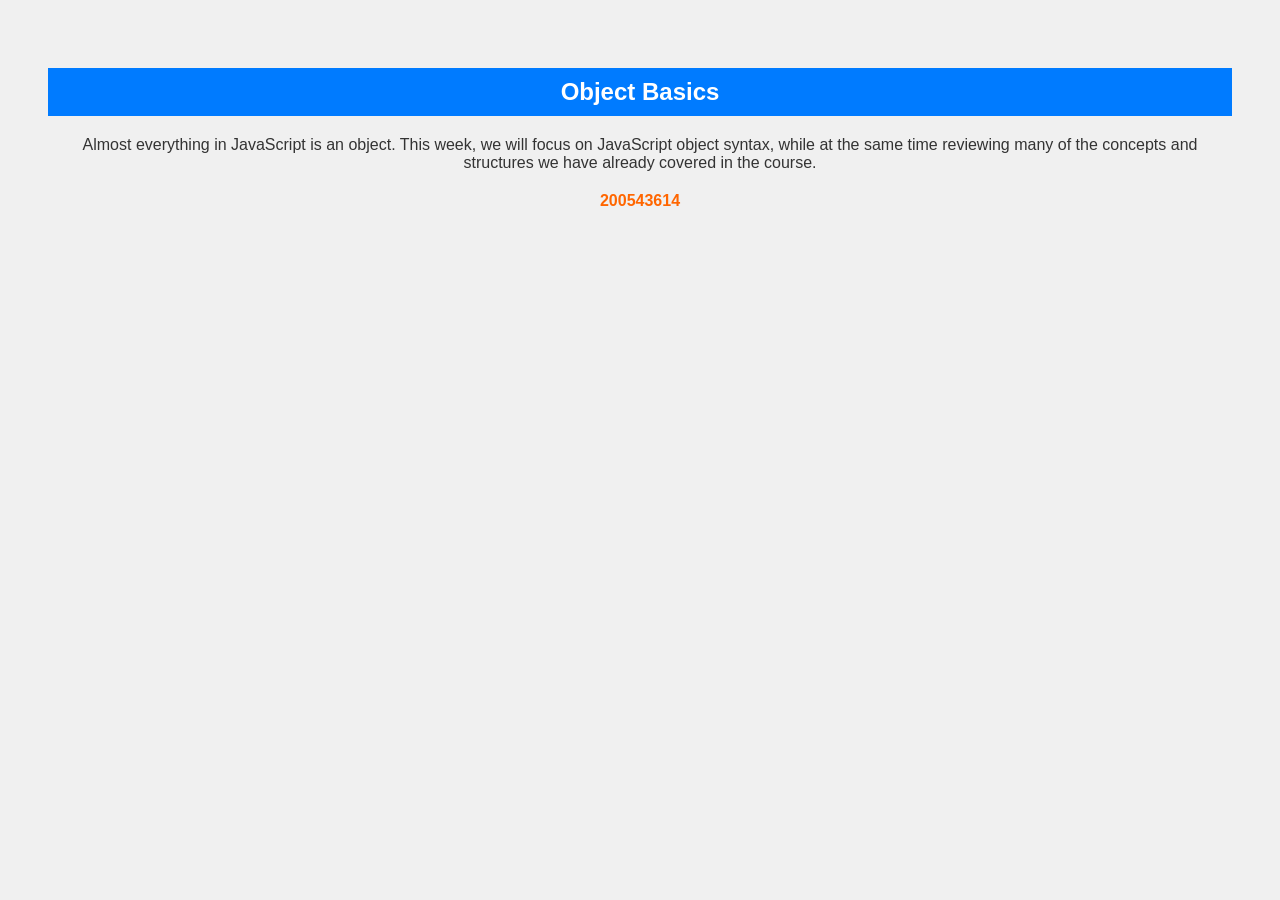
==== index.html @ 735af1fe "Lab Week 9" ====
<!DOCTYPE html>
<html lang="en">
<script src="./js/oop.js" defer></script>
<link rel="stylesheet" href="./css/styles.css">

<head>
	<meta charset="utf-8" />
	<title>Object Basics | COMP1073 Client-Side JavaScript</title>
	<meta name="viewport" content="width=device-width, initial-scale=1.0" />
	<link href="css/normalize.css" rel="stylesheet" />
	<link href="css/styles.css" rel="stylesheet" />
</head>

<body>
	<h1>Object Basics</h1>
	<p>Almost everything in JavaScript is an object. This week, we will focus on JavaScript object syntax, while at the
		same time reviewing many of the concepts and structures we have already covered in the course.</p>
	<p id="output"></p>
</body>

</html>
---- css/styles.css ----
html,
body {
  margin: 0;
  padding: 0;
}

body {
  background-color: #f0f0f0;
  color: #333;
  font-family: Arial, sans-serif;
  text-align: center;
  padding: 3em;
}

h1 {
  font-size: 24px;
  text-align: center;
  background-color: #007bff;
  color: #fff;
  padding: 10px;
  margin-top: 20px;
}

p {
  font-size: 16px;
  margin: 20px;
}

#output {
  font-weight: bold;
  color: #ff6600;
}

/* Additional Styles */
a {
  color: #007bff;
  text-decoration: none;
}

a:hover {
  text-decoration: underline;
}

.container {
  width: 80%;
  max-width: 1200px;
  margin: 0 auto;
  padding: 20px;
  background-color: #fff;
  box-shadow: 0 0 10px rgba(0, 0, 0, 0.1);
  border-radius: 5px;
}

/* Style for a button */
.button {
  display: inline-block;
  padding: 10px 20px;
  background-color: #007bff;
  color: #fff;
  text-align: center;
  text-transform: uppercase;
  border: none;
  border-radius: 5px;
  cursor: pointer;
  transition: background-color 0.3s ease;
}

.button:hover {
  background-color: #0056b3;
}
---- css/styles.css ----
html,
body {
  margin: 0;
  padding: 0;
}

body {
  background-color: #f0f0f0;
  color: #333;
  font-family: Arial, sans-serif;
  text-align: center;
  padding: 3em;
}

h1 {
  font-size: 24px;
  text-align: center;
  background-color: #007bff;
  color: #fff;
  padding: 10px;
  margin-top: 20px;
}

p {
  font-size: 16px;
  margin: 20px;
}

#output {
  font-weight: bold;
  color: #ff6600;
}

/* Additional Styles */
a {
  color: #007bff;
  text-decoration: none;
}

a:hover {
  text-decoration: underline;
}

.container {
  width: 80%;
  max-width: 1200px;
  margin: 0 auto;
  padding: 20px;
  background-color: #fff;
  box-shadow: 0 0 10px rgba(0, 0, 0, 0.1);
  border-radius: 5px;
}

/* Style for a button */
.button {
  display: inline-block;
  padding: 10px 20px;
  background-color: #007bff;
  color: #fff;
  text-align: center;
  text-transform: uppercase;
  border: none;
  border-radius: 5px;
  cursor: pointer;
  transition: background-color 0.3s ease;
}

.button:hover {
  background-color: #0056b3;
}
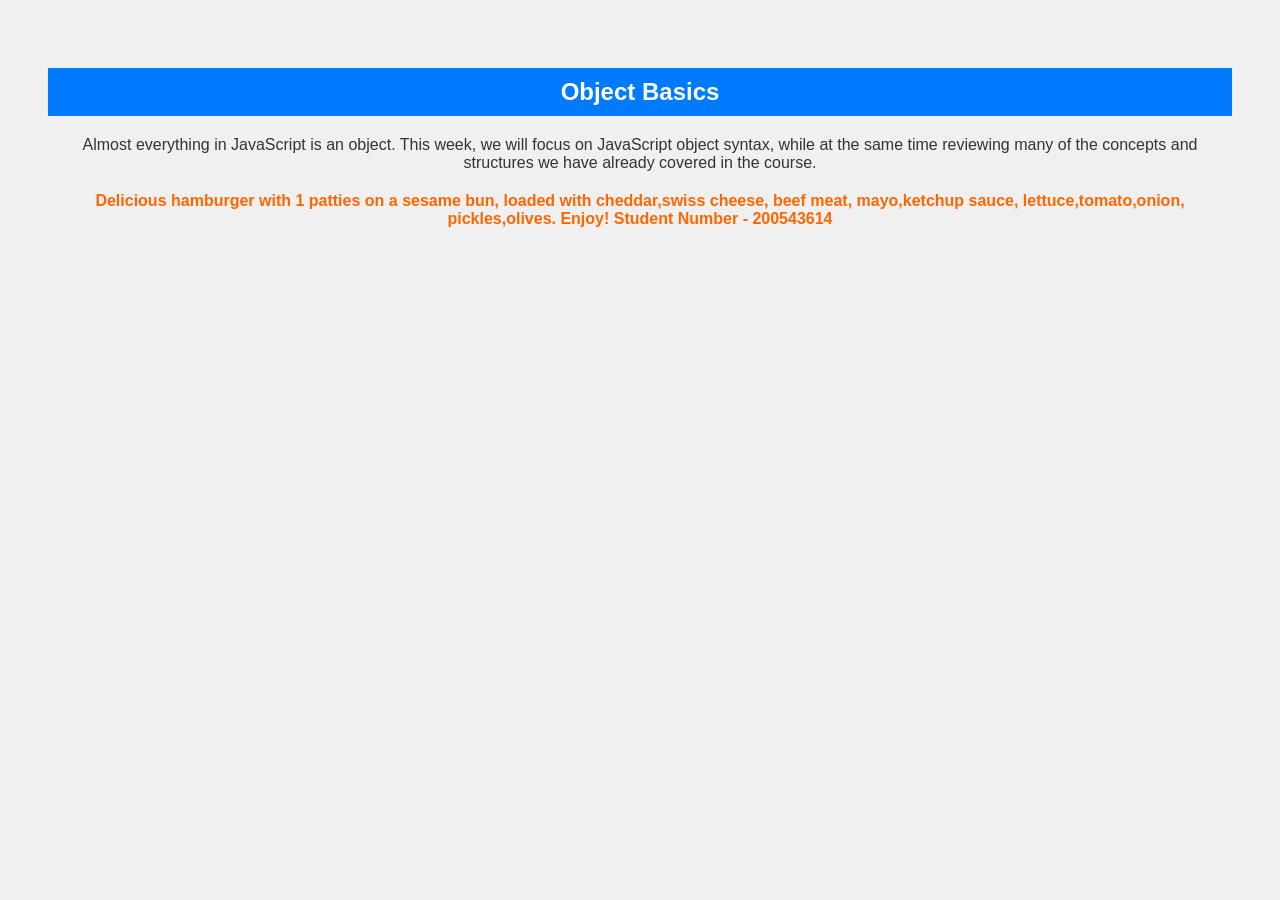
==== commit f8c2fe00: "address" ====
--- a/index.html
+++ b/index.html
@@ -1,14 +1,13 @@
 <!DOCTYPE html>
 <html lang="en">
-<script src="./js/oop.js" defer></script>
-<link rel="stylesheet" href="./css/styles.css">
+
 
 <head>
 	<meta charset="utf-8" />
 	<title>Object Basics | COMP1073 Client-Side JavaScript</title>
 	<meta name="viewport" content="width=device-width, initial-scale=1.0" />
-	<link href="css/normalize.css" rel="stylesheet" />
-	<link href="css/styles.css" rel="stylesheet" />
+	<script src="./js/oop.js" defer></script>
+	<link rel="stylesheet" href="./css/styles.css">
 </head>
 
 <body>
